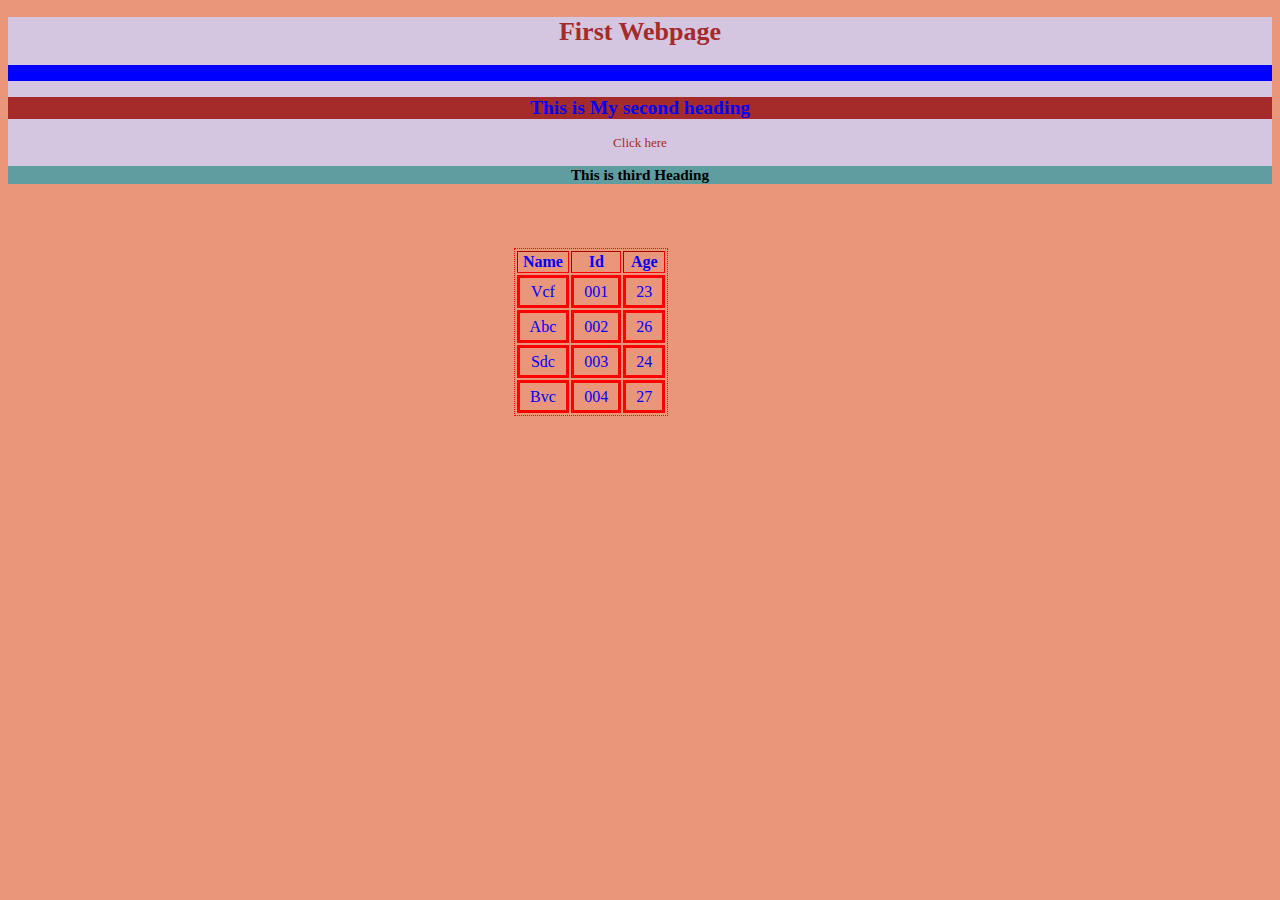
==== index.html @ bc51f422 "Initial commit: Adding folder contents" ====
<!DOCTYPE html>
<html lang="en">
<head>
    <link rel="stylesheet" href="style.css">
    <style type="text/css">
        /* Internal CSS */
    h2{
        background-color: brown;
        text-align: center;
        
    }
</style>
    <meta charset="UTF-8">
    <meta name="viewport" content="width=device-width, initial-scale=1.0">
    <title>Document</title>
</head>
<body>
    <div class="grp1">
     <!-- Inline CSS -->
    <h1 style="color: brown; text-align: center;">First Webpage</h1>
    <p style="color: blue;">Lorem ipsum dolor, sit amet consectetur adipisicing elit. Delectus exercitationem provident ad autem culpa vel perferendis voluptatibus ullam, laudantium accusantium dolore rerum fugiat, iure nisi. Suscipit culpa quia non a.</p>
    <h2>This is My second heading</h2>
    <a href="https://ictkerala.org/en/" target="_blank">Click here</a>
    <h3>This is third Heading</h3>
</div>
<table border="6" class="tab1">
    <thead>
        <tr>
            <th>Name</th>
            <th>Id</th>
            <th>Age</th>
        </tr>
    </thead>
    <tbody>
        <tr>
            <td>Vcf</td>
            <td>001</td>
            <td>23</td>
        </tr>
        <tr>
            <td>Abc</td>
            <td>002</td>
            <td>26</td>
        </tr>
        <tr>
            <td>Sdc</td>
            <td>003</td>
            <td>24</td>
        </tr>
        <tr>
            <td>Bvc</td>
            <td>004</td>
            <td>27</td>
        </tr>

    </tbody>
</table>

</body>
</html>
---- style.css ----
h3{
    color: black;
    background-color: cadetblue;
}
p{
    background-color: blue;
}
h1.a1{
    color: red;
}
*{
    color: blue;
    text-align: center;
}
.grp1{
    background-color: rgb(212, 198, 224);
    font-family: Georgia, 'Times New Roman', Times, serif;
    font-size: small;
    font-weight: 100;
    
}
span{
    background-color: rgb(187, 245, 226);
}
small{
    background-color: rgb(145, 145, 223);
}
a{
    color: brown;
    text-decoration: none;
}
.tab1{
    margin: 5% 40% 5% 40%;
    border: 1px dotted red
    
}

.tab1 tr td{
    border: 3px solid red;
    padding:  5px 10px 4px 10px;

}
.form1{
    margin: 5% 40% 5% 40% ;
    border: 1px solid rgb(7, 7, 7)
}
.form1{
    background-color: rgb(98, 224, 224);
    padding: 5px 10px 10px 10px;
}
body{
    background-color: darksalmon;
}
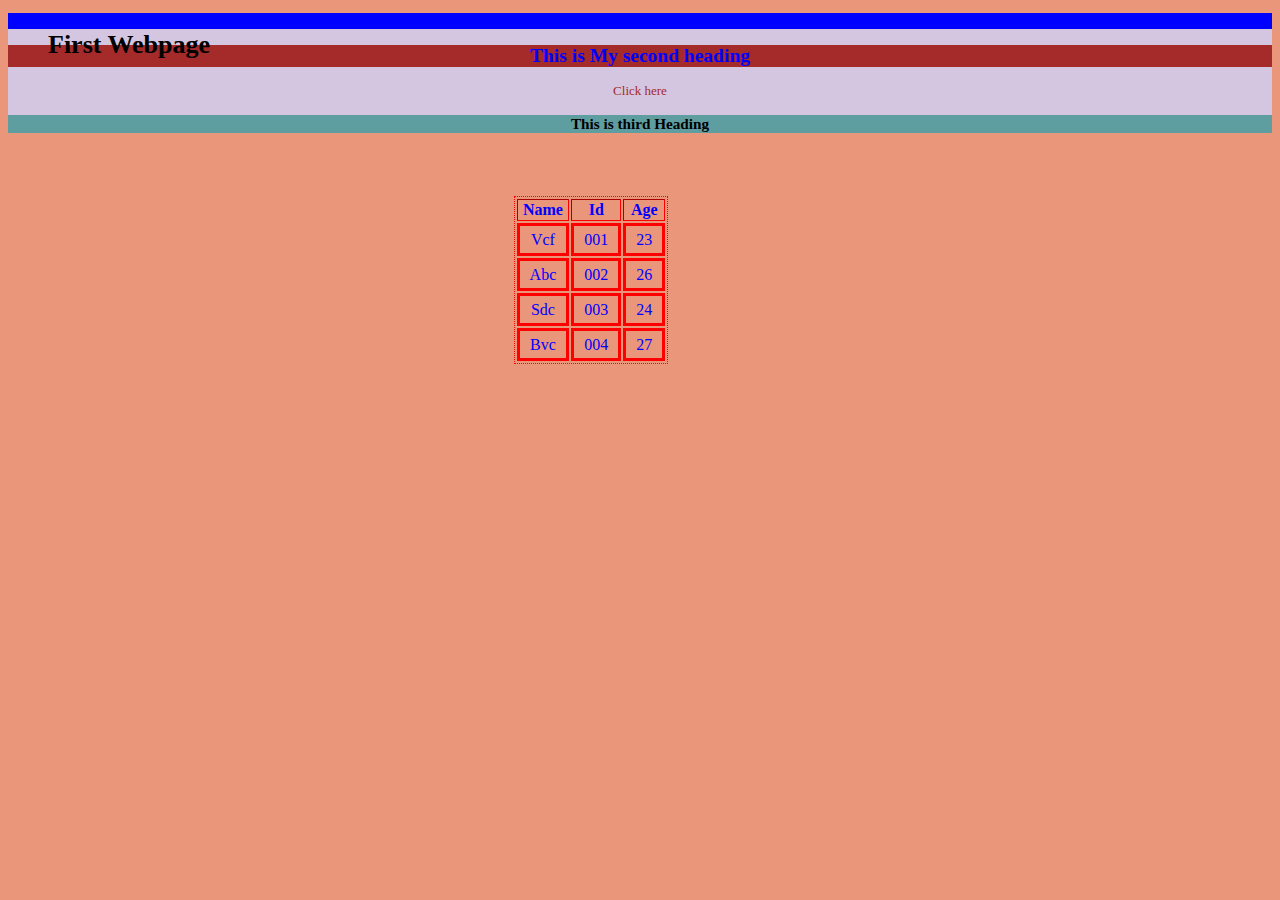
==== commit b550a7af: "intial commit" ====
--- a/index.html
+++ b/index.html
@@ -17,7 +17,7 @@
 <body>
     <div class="grp1">
      <!-- Inline CSS -->
-    <h1 style="color: brown; text-align: center;">First Webpage</h1>
+    <h1 style="color:black; text-align: center;">First Webpage</h1>
     <p style="color: blue;">Lorem ipsum dolor, sit amet consectetur adipisicing elit. Delectus exercitationem provident ad autem culpa vel perferendis voluptatibus ullam, laudantium accusantium dolore rerum fugiat, iure nisi. Suscipit culpa quia non a.</p>
     <h2>This is My second heading</h2>
     <a href="https://ictkerala.org/en/" target="_blank">Click here</a>
--- a/style.css
+++ b/style.css
@@ -20,7 +20,12 @@
     font-family: Georgia, 'Times New Roman', Times, serif;
     font-size: small;
     font-weight: 100;
-    
+    position:relative;
+}
+.grp1 h1{
+    position:absolute;
+    top: 0px;
+    left: 40px;
 }
 span{
     background-color: rgb(187, 245, 226);
